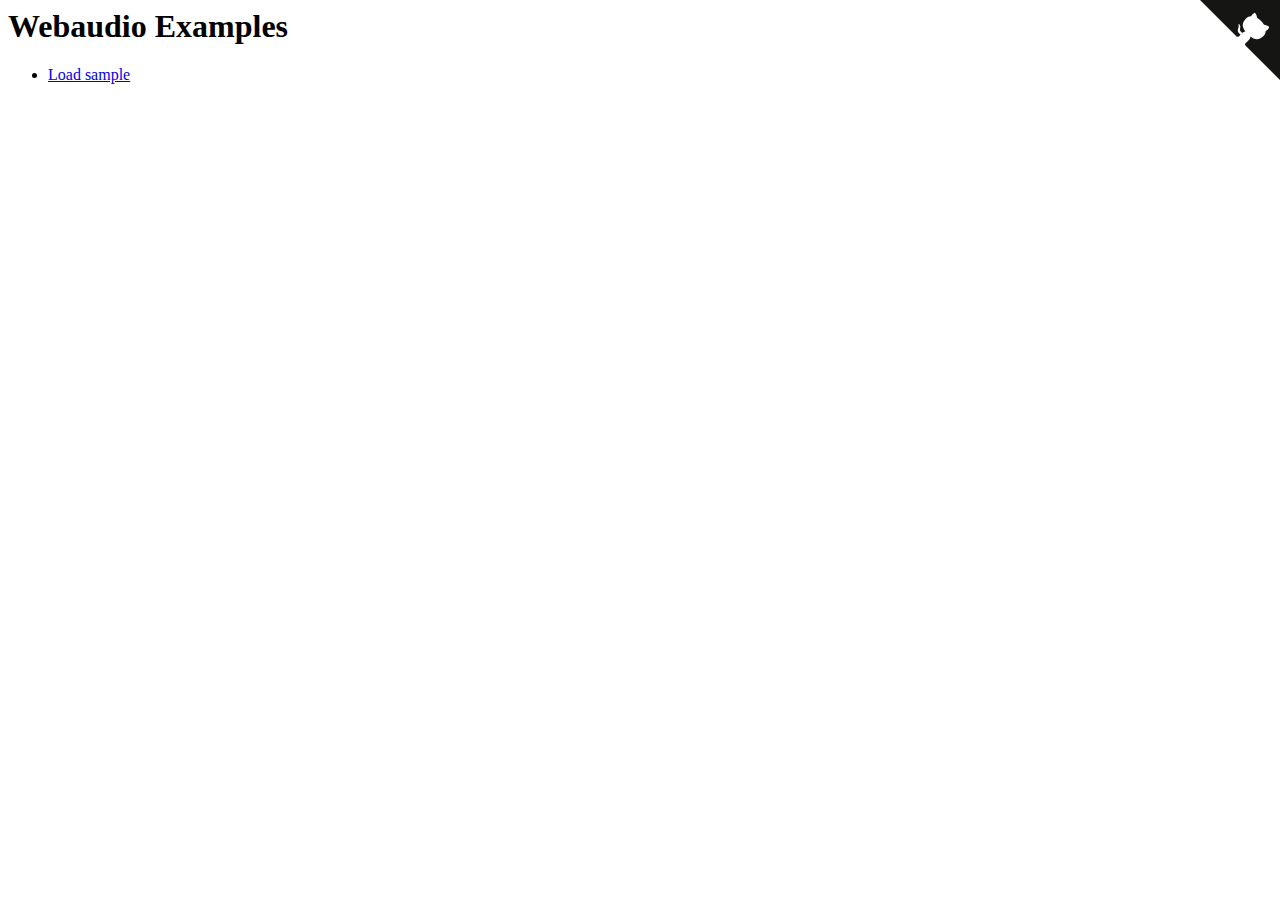
==== docs/index.html @ 7e5bd7a2 "added docs" ====
<!DOCTYPE>
<html>
  <head>
  </head>
  <body>
    <a href="https://github.com/fibo/webaudio-examples" class="github-corner" aria-label="View source on GitHub"><svg width="80" height="80" viewBox="0 0 250 250" style="fill:#151513; color:#fff; position: absolute; top: 0; border: 0; right: 0;" aria-hidden="true"><path d="M0,0 L115,115 L130,115 L142,142 L250,250 L250,0 Z"></path><path d="M128.3,109.0 C113.8,99.7 119.0,89.6 119.0,89.6 C122.0,82.7 120.5,78.6 120.5,78.6 C119.2,72.0 123.4,76.3 123.4,76.3 C127.3,80.9 125.5,87.3 125.5,87.3 C122.9,97.6 130.6,101.9 134.4,103.2" fill="currentColor" style="transform-origin: 130px 106px;" class="octo-arm"></path><path d="M115.0,115.0 C114.9,115.1 118.7,116.5 119.8,115.4 L133.7,101.6 C136.9,99.2 139.9,98.4 142.2,98.6 C133.8,88.0 127.5,74.4 143.8,58.0 C148.5,53.4 154.0,51.2 159.7,51.0 C160.3,49.4 163.2,43.6 171.4,40.1 C171.4,40.1 176.1,42.5 178.8,56.2 C183.1,58.6 187.2,61.8 190.9,65.4 C194.5,69.0 197.7,73.2 200.1,77.6 C213.8,80.2 216.3,84.9 216.3,84.9 C212.7,93.1 206.9,96.0 205.4,96.6 C205.1,102.4 203.0,107.8 198.3,112.5 C181.9,128.9 168.3,122.5 157.7,114.1 C157.9,116.9 156.7,120.9 152.7,124.9 L141.0,136.5 C139.8,137.7 141.6,141.9 141.8,141.8 Z" fill="currentColor" class="octo-body"></path></svg></a><style>.github-corner:hover .octo-arm{animation:octocat-wave 560ms ease-in-out}@keyframes octocat-wave{0%,100%{transform:rotate(0)}20%,60%{transform:rotate(-25deg)}40%,80%{transform:rotate(10deg)}}@media (max-width:500px){.github-corner:hover .octo-arm{animation:none}.github-corner .octo-arm{animation:octocat-wave 560ms ease-in-out}}</style>

    <h1>Webaudio Examples</h1>

    <ul>
      <li>
        <a href="./load-sample">Load sample</a>
        <!-- https://github.com/fibo/webaudio-examples/tree/master/load-sample -->
      </li>
    </ul>
  </body>
</html>
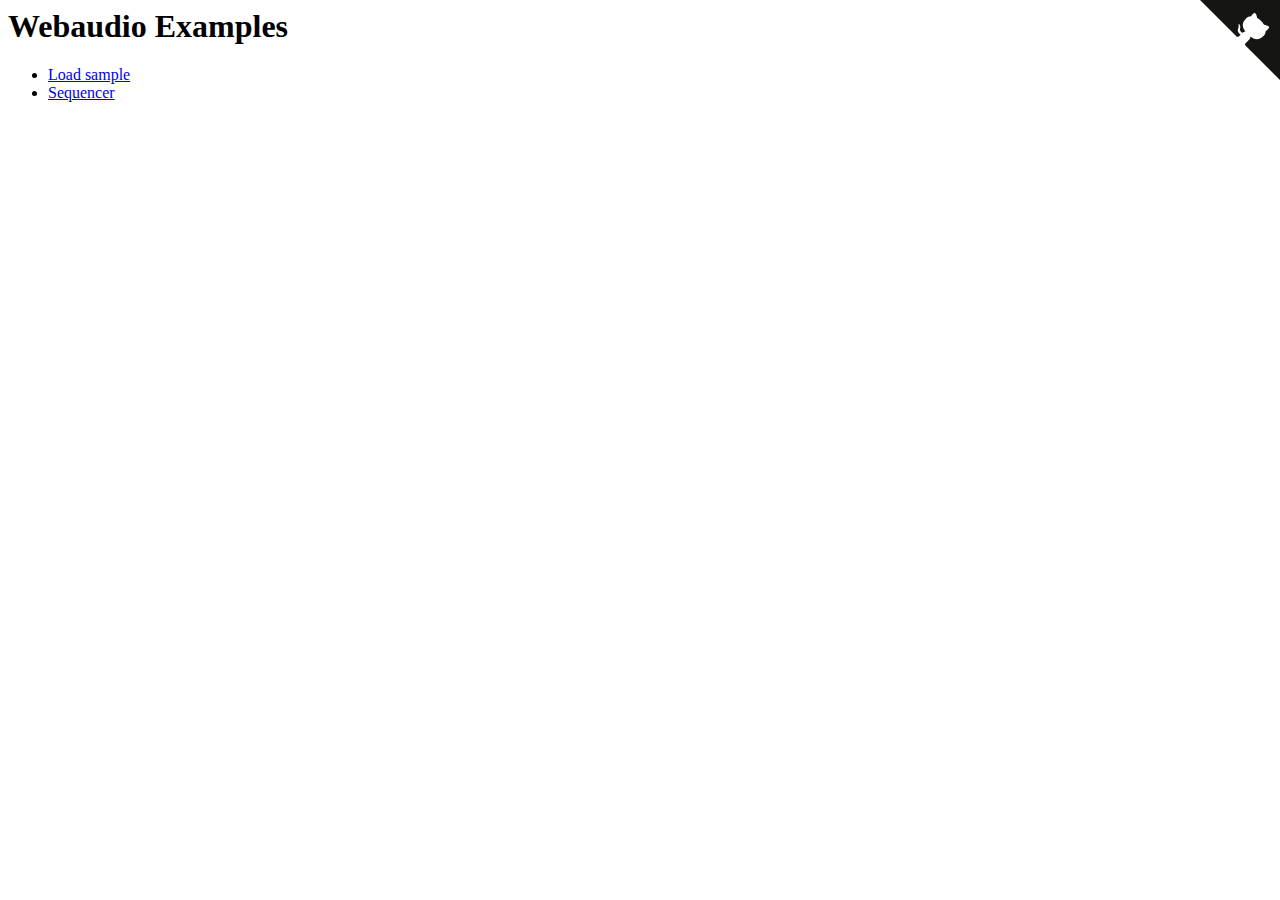
==== commit 259ff2ca: "sequencer is working" ====
--- a/docs/index.html
+++ b/docs/index.html
@@ -10,7 +10,10 @@
     <ul>
       <li>
         <a href="./load-sample">Load sample</a>
-        <!-- https://github.com/fibo/webaudio-examples/tree/master/load-sample -->
+      </li>
+
+      <li>
+        <a href="./sequencer">Sequencer</a>
       </li>
     </ul>
   </body>
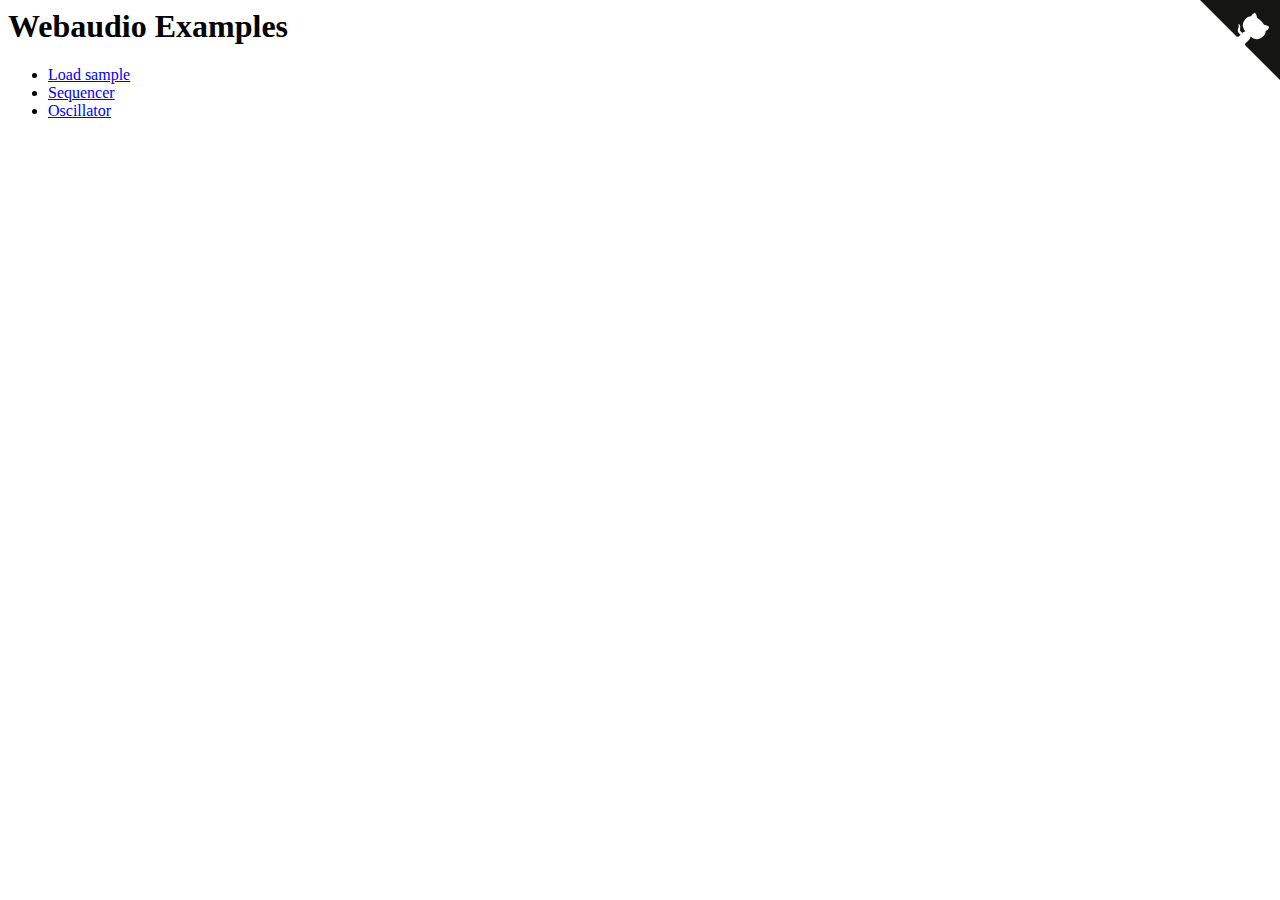
==== commit 002e97fd: "added basic oscillator" ====
--- a/docs/index.html
+++ b/docs/index.html
@@ -15,6 +15,10 @@
       <li>
         <a href="./sequencer">Sequencer</a>
       </li>
+
+      <li>
+        <a href="./oscillator">Oscillator</a>
+      </li>
     </ul>
   </body>
 </html>
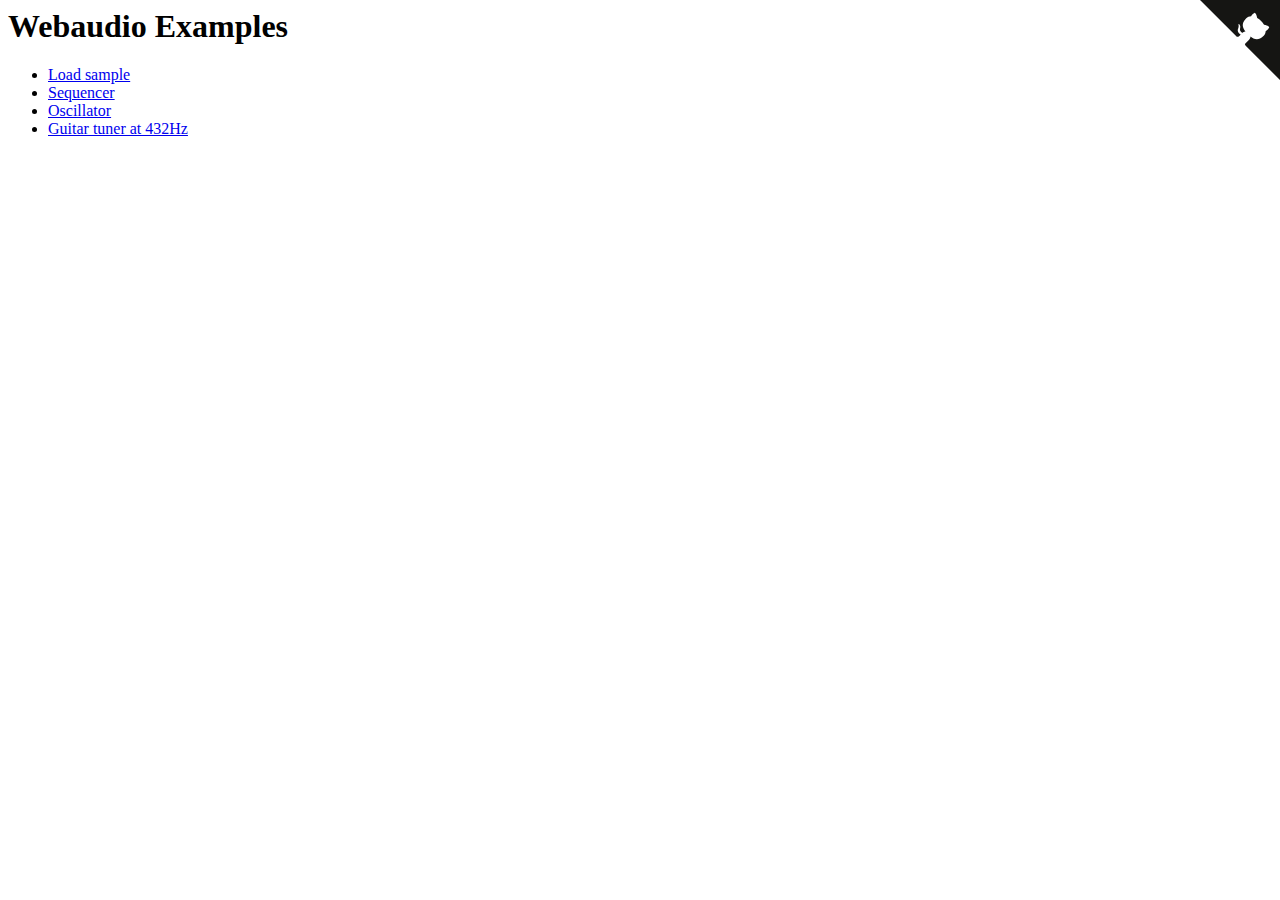
==== commit d067db24: "added guitar tuner" ====
--- a/docs/index.html
+++ b/docs/index.html
@@ -1,25 +1,38 @@
 <!DOCTYPE>
 <html>
   <head>
+    <title>WebAudio examples</title>
+
+    <meta name="author" content="Gianluca Casati">
+
+    <link rel="icon" href="//g14n.info/favicon.ico" type="image/x-icon">
+
+    <link rel="stylesheet" href="//g14n.info/style.css">
   </head>
   <body>
     <a href="https://github.com/fibo/webaudio-examples" class="github-corner" aria-label="View source on GitHub"><svg width="80" height="80" viewBox="0 0 250 250" style="fill:#151513; color:#fff; position: absolute; top: 0; border: 0; right: 0;" aria-hidden="true"><path d="M0,0 L115,115 L130,115 L142,142 L250,250 L250,0 Z"></path><path d="M128.3,109.0 C113.8,99.7 119.0,89.6 119.0,89.6 C122.0,82.7 120.5,78.6 120.5,78.6 C119.2,72.0 123.4,76.3 123.4,76.3 C127.3,80.9 125.5,87.3 125.5,87.3 C122.9,97.6 130.6,101.9 134.4,103.2" fill="currentColor" style="transform-origin: 130px 106px;" class="octo-arm"></path><path d="M115.0,115.0 C114.9,115.1 118.7,116.5 119.8,115.4 L133.7,101.6 C136.9,99.2 139.9,98.4 142.2,98.6 C133.8,88.0 127.5,74.4 143.8,58.0 C148.5,53.4 154.0,51.2 159.7,51.0 C160.3,49.4 163.2,43.6 171.4,40.1 C171.4,40.1 176.1,42.5 178.8,56.2 C183.1,58.6 187.2,61.8 190.9,65.4 C194.5,69.0 197.7,73.2 200.1,77.6 C213.8,80.2 216.3,84.9 216.3,84.9 C212.7,93.1 206.9,96.0 205.4,96.6 C205.1,102.4 203.0,107.8 198.3,112.5 C181.9,128.9 168.3,122.5 157.7,114.1 C157.9,116.9 156.7,120.9 152.7,124.9 L141.0,136.5 C139.8,137.7 141.6,141.9 141.8,141.8 Z" fill="currentColor" class="octo-body"></path></svg></a><style>.github-corner:hover .octo-arm{animation:octocat-wave 560ms ease-in-out}@keyframes octocat-wave{0%,100%{transform:rotate(0)}20%,60%{transform:rotate(-25deg)}40%,80%{transform:rotate(10deg)}}@media (max-width:500px){.github-corner:hover .octo-arm{animation:none}.github-corner .octo-arm{animation:octocat-wave 560ms ease-in-out}}</style>
 
-    <h1>Webaudio Examples</h1>
+    <main>
+      <h1>Webaudio Examples</h1>
 
-    <ul>
-      <li>
-        <a href="./load-sample">Load sample</a>
-      </li>
+      <ul>
+        <li>
+          <a href="./load-sample">Load sample</a>
+        </li>
 
-      <li>
-        <a href="./sequencer">Sequencer</a>
-      </li>
+        <li>
+          <a href="./sequencer">Sequencer</a>
+        </li>
 
-      <li>
-        <a href="./oscillator">Oscillator</a>
-      </li>
-    </ul>
+        <li>
+          <a href="./oscillator">Oscillator</a>
+        </li>
+
+        <li>
+          <a href="./guitar-tuner-432">Guitar tuner at 432Hz</a>
+        </li>
+      </ul>
+    </main>
   </body>
 </html>
 
